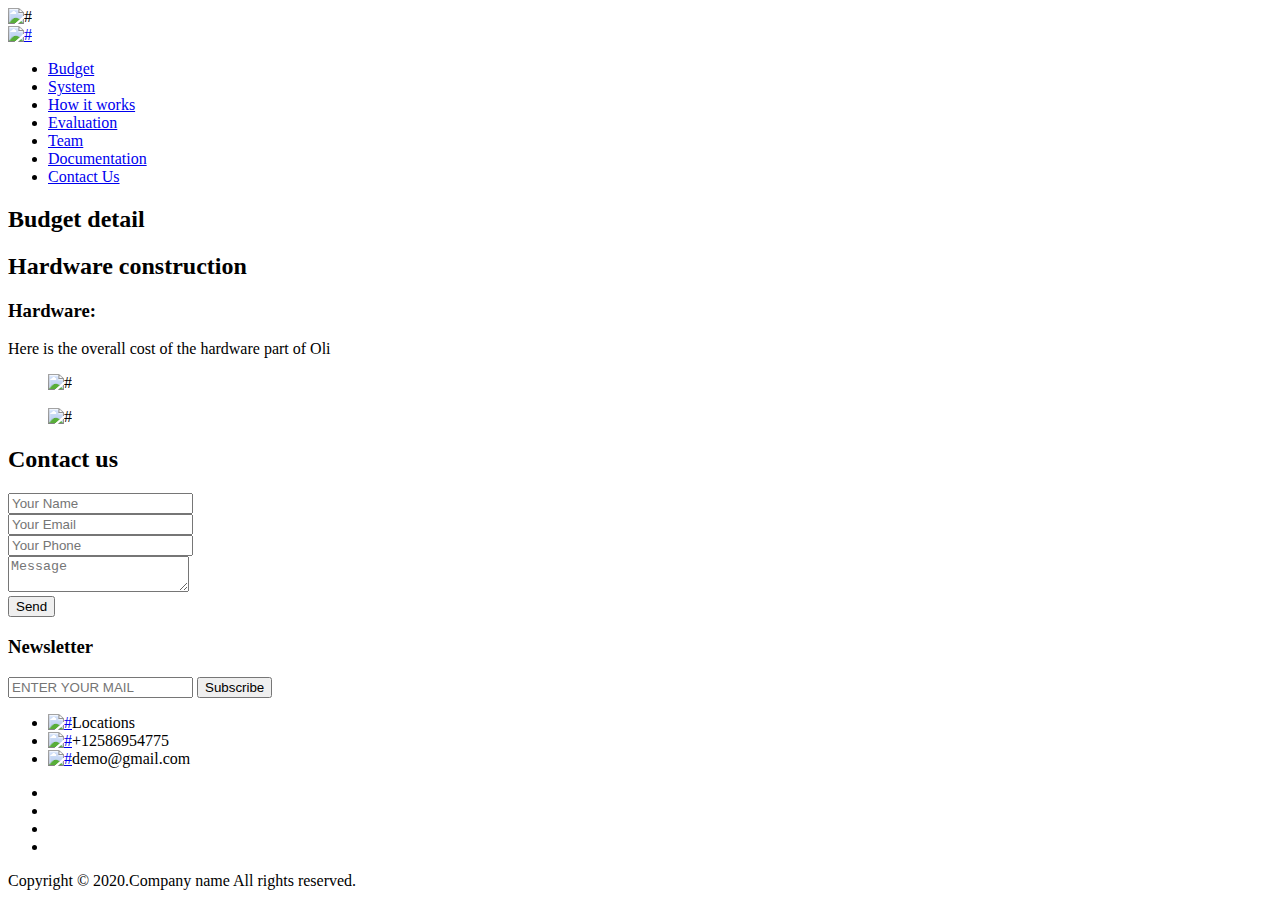
==== budget.html @ 5a835207 "updated nav" ====
<!DOCTYPE html>
<html lang="en">

<head>
  <!-- basic -->
  <meta charset="utf-8">
  <meta http-equiv="X-UA-Compatible" content="IE=edge">
  <!-- mobile metas -->
  <meta name="viewport" content="width=device-width, initial-scale=1">
  <meta name="viewport" content="initial-scale=1, maximum-scale=1">
  <!-- site metas -->
  <title>Entro</title>
  <meta name="keywords" content="">
  <meta name="description" content="">
  <meta name="author" content="">
  <!-- fevicon -->
  <link rel="icon" href="images/fevicon.png" type="image/gif" />
  <!-- bootstrap css -->
  <link rel="stylesheet" href="css/bootstrap.min.css">
  <!-- style css -->
  <link rel="stylesheet" href="css/style.css">
  <!-- Responsive-->
  <link rel="stylesheet" href="css/responsive.css">  
  <!-- Scrollbar Custom CSS -->
  <link rel="stylesheet" href="css/jquery.mCustomScrollbar.min.css">
  <!-- Tweaks for older IEs-->
  <link rel="stylesheet" href="css/font-awesome.css">
  <link rel="stylesheet" href="css/jquery.fancybox.min.css" media="screen">
<!--[if lt IE 9]>
<script src="https://oss.maxcdn.com/html5shiv/3.7.3/html5shiv.min.js"></script>
<script src="https://oss.maxcdn.com/respond/1.4.2/respond.min.js"></script><![endif]-->
</head>
<!-- body -->

<body class="main-layout contineer_page">
  <!-- loader  -->
  <div class="loader_bg">
    <div class="loader"><img src="images/loading.gif" alt="#" /></div>
  </div>
  <!-- end loader -->
  <!-- header -->
  <header>
    <!-- header inner -->

      <div class="header">
        <div class="container">
          <div class="row">
            <div class="col-xl-2 col-lg-2 col-md-2 col-sm-3 col logo_section">
              <div class="full">
                <div class="center-desk">
                  <div class="logo">
                    <a href="index.html"><img src="images/logo.png" alt="#" /></a>
                  </div>
                </div>
              </div>
            </div>
            <div class="col-xl-10 col-lg-10 col-md-10 col-sm-9">
              
               <div class="menu-area">
                <div class="limit-box">
                  <nav class="main-menu ">
                    <ul class="menu-area-main">
                      <li> <a href="#">Budget</a> </li>
                      <li> <a href="#">System</a> </li>
                      <li> <a href="#">How it works</a> </li>
                      <li> <a href="#">Evaluation</a> </li>
                      <li> <a href="#">Team</a></li>
                      <li> <a href="#">Documentation</a></li>
                      <li> <a href="#">Contact Us</a></li>
                      
                     </ul>
                   </nav>
                
               </div> 
             </div>
           </div>
         </div>
       </div>
     </div>
     <!-- end header inner -->

     <!-- end header -->
   
</header>

<div class="backgro_mh">
  <div class="container">
    <div class="row">
      <div class="col-md-12">
        <div class="heding">
           <h2>Budget detail</h2>
        </div>
      </div>
    </div>
  </div>
</div>

<!-- about  -->
<div id="about" class="about">
  <div class="container">
    <div class="row display_boxflex">
      <div class="col-xl-6 col-lg-6 col-md-6 col-sm-12">
        <div class="about-box">
          <h2>Hardware construction</h2>
          <p>
						 <h3>Hardware:</h3>Here is the overall cost of the hardware part of Oli
						
				  </p>
          
        </div>
      </div>
      
      <div class="col-xl-6 col-lg-6 col-md-6 col-sm-12">
        <div class="about-box">
          <figure><img src="images/oliExplRender.png" alt="#" /></figure>
        </div>
      </div>
      
      <div class="col-xl-16 col-lg-16 col-md-16 col-sm-12">
        <div class="about-box">
          <figure><img src="images/budg.png" alt="#" /></figure>
        </div>
      </div>
    </div>

  </div>
</div>
<!-- end abouts -->






    <!--  footer -->
    <footr>
      <div class="footer ">
        <div class="container">
          <div class="row">
            <div class="col-md-12">
              <form class="contact_bg">
            <div class="row">
              <div class="col-md-12">
                <div class="titlepage">
                  <h2>Contact us</h2>
                </div>
                <div class="col-md-12">
                  <input class="contactus" placeholder="Your Name" type="text" name="Your Name">
                </div>
                <div class="col-md-12">
                  <input class="contactus" placeholder="Your Email" type="text" name="Your Email">
                </div>
                <div class="col-md-12">
                  <input class="contactus" placeholder="Your Phone" type="text" name="Your Phone">
                </div>
                <div class="col-md-12">
                  <textarea class="textarea" placeholder="Message" type="text" name="Message"></textarea>
                </div>
                <div class="col-xl-12 col-lg-12 col-md-12 col-sm-12">
                  <button class="send">Send</button>
                </div>
              </div>
            </div>
            </form>

            </div>
            <div class="col-md-12 border_top">
              <form class="news">
               <h3>Newsletter</h3>
                <input class="newslatter" placeholder="ENTER YOUR MAIL" type="text" name=" ENTER YOUR MAIL">
                <button class="submit">Subscribe</button>
              </form>
            </div>
            <div class="col-xl-12 col-lg-12 col-md-12 col-sm-12 ">
              <div class="row">
                <div class="col-xl-12 col-lg-12 col-md-12 col-sm-12 ">
                  <div class="address">
                    <ul class="loca">
                      <li>
                        <a href="#"><img src="icon/loc.png" alt="#" /></a>Locations
                   
                        <li>
                          
                            <a href="#"><img src="icon/call.png" alt="#" /></a>+12586954775 </li>
                          <li>
                            <a href="#"><img src="icon/email.png" alt="#" /></a>demo@gmail.com </li>
                          </ul>
                         

                        </div>
                      </div>
                       <div class="col-xl-12 col-lg-12 col-md-12 col-sm-12 ">
                           <ul class="social_link">
                            <li><a href="#"><i class="fa fa-facebook" aria-hidden="true"></i></a></li>
                            <li><a href="#"><i class="fa fa-twitter" aria-hidden="true"></i></a></li>
                            <li><a href="#"><i class="fa fa-linkedin-square" aria-hidden="true"></i></a></li>
                            <li><a href="#"><i class="fa fa-instagram" aria-hidden="true"></i></a></li>
                          </ul>
                       </div>
                    </div>
                  </div>

                </div>

              </div>
               <div class="container">
              <div class="copyright">
               
                  <p>Copyright &copy; 2020.Company name All rights reserved.</p>
                </div>
              </div>
            </div>
          </footr>
          <!-- end footer -->
          <!-- Javascript files-->
          <script src="js/jquery.min.js"></script>
          <script src="js/popper.min.js"></script>
          <script src="js/bootstrap.bundle.min.js"></script>
          <script src="js/jquery-3.0.0.min.js"></script>
          <script src="js/plugin.js"></script>
          <!-- sidebar -->
          <script src="js/jquery.mCustomScrollbar.concat.min.js"></script>
          <script src="js/custom.js"></script>
          <script src="js/jquery.fancybox.min.js"></script>




</body>

</html>
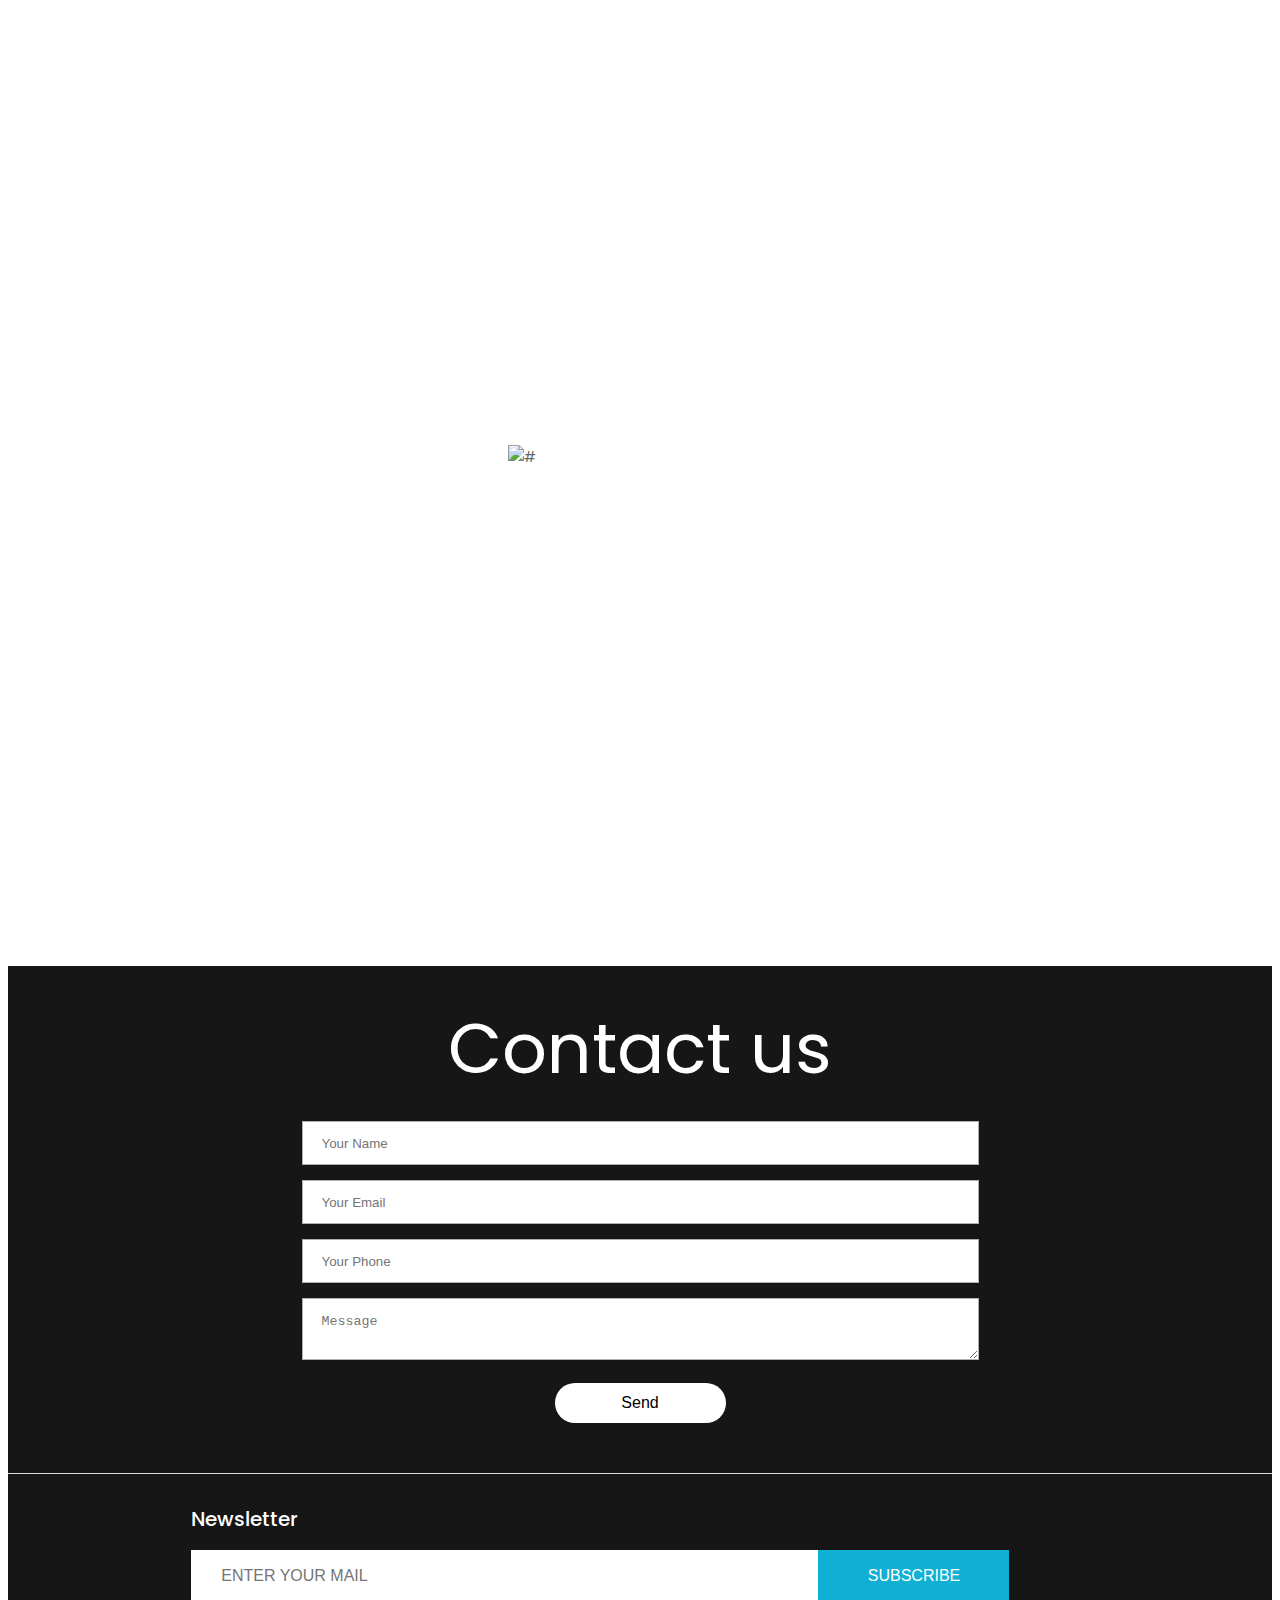
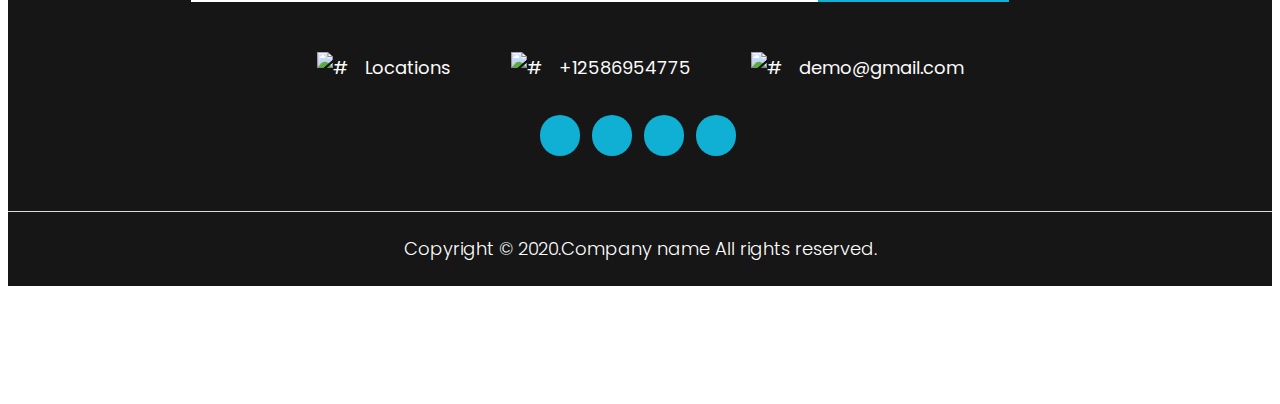
==== commit 3d6ceb62: "Merge pull request #2 from SDP-Group-1/app-page" ====
--- a/budget.html
+++ b/budget.html
@@ -9,7 +9,7 @@
   <meta name="viewport" content="width=device-width, initial-scale=1">
   <meta name="viewport" content="initial-scale=1, maximum-scale=1">
   <!-- site metas -->
-  <title>Entro</title>
+  <title>O.L.I. - Budget</title>
   <meta name="keywords" content="">
   <meta name="description" content="">
   <meta name="author" content="">
@@ -60,13 +60,13 @@
                 <div class="limit-box">
                   <nav class="main-menu ">
                     <ul class="menu-area-main">
-                      <li> <a href="#">Budget</a> </li>
+                      <li> <a href="budget.html">Budget</a> </li>
                       <li> <a href="#">System</a> </li>
-                      <li> <a href="#">How it works</a> </li>
-                      <li> <a href="#">Evaluation</a> </li>
-                      <li> <a href="#">Team</a></li>
+                      <li> <a href="howItWorks.html">How it works</a> </li>
+                      <li> <a href="eval.html">Evaluation</a> </li>
+                      <li> <a href="team.html">Team</a></li>
                       <li> <a href="#">Documentation</a></li>
-                      <li> <a href="#">Contact Us</a></li>
+                      <li> <a href="contact.html">Contact Us</a></li>
                       
                      </ul>
                    </nav>
@@ -88,7 +88,7 @@
     <div class="row">
       <div class="col-md-12">
         <div class="heding">
-           <h2>Budget detail</h2>
+           <h2>Our budget</h2>
         </div>
       </div>
     </div>
@@ -101,27 +101,112 @@
     <div class="row display_boxflex">
       <div class="col-xl-6 col-lg-6 col-md-6 col-sm-12">
         <div class="about-box">
-          <h2>Hardware construction</h2>
+          <h2>Hardware estimates</h2>
           <p>
-						 <h3>Hardware:</h3>Here is the overall cost of the hardware part of Oli
-						
+						 Due to the pandemic, we are currently using Webots to simulate what we expect our 
+             final product to look like. However, the hardware team has created an accurate estimate 
+             of what the budget would look like, if we were to build this. 
 				  </p>
           
         </div>
       </div>
       
       <div class="col-xl-6 col-lg-6 col-md-6 col-sm-12">
-        <div class="about-box">
-          <figure><img src="images/oliExplRender.png" alt="#" /></figure>
-        </div>
+        <table class="table">
+          <thead>
+            <tr>
+              <th scope="col">Part name</th>
+              <th scope="col">Quantity</th>
+              <th scope="col">Total price</th>
+              <th scope="col">Supplier</th>
+              <th scope="col">Link</th>
+              <th scope="col">Number of pieces</th>
+            </tr>
+          </thead>
+          <tbody>
+            <tr>
+              <th scope="row">1</th>
+              <td>Top cap</td>
+              <td>1</td>
+              <td><span>&#163;</span>0</td>
+              <td>In-house</td>
+              <td>-</td>
+
+            </tr>
+            <tr>
+              <th scope="row">2</th>
+              <td>Top support bracket</td>
+              <td>1</td>
+              <td><span>&#163;</span>0</td>
+              <td>In-house</td>
+              <td>-</td>
+            </tr>
+            <tr>
+              <th scope="row">3</th>
+              <td>Top actuator support bracket</td>
+              <td>4</td>
+              <td><span>&#163;</span>0</td>
+              <td>In-house</td>
+              <td>-</td>
+            </tr>
+            <tr>
+              <th scope="row">4</th>
+              <td>External Linear Actuators</td>
+              <td>4</td>
+              <td><span>&#163;</span>110</td>
+              <td>SEBONG</td>
+              <td><a href = "http://www.osebong.com/sub-04/sub-04-01.php?ptype=view&prdcode=2004020004&catcode=109000000&page=1&catcode=109000000&searchopt=&searchkey=" target="_blank">SEBONG website</a></td>
+            </tr>
+            <tr>
+              <th scope="row">5</th>
+              <td>Support Rails</td>
+              <td>8</td>
+              <td><span>&#163;</span>80</td>
+              <td>Amazon</td>
+              <td><a href = "amazon.co.uk">Amazon UK</a></td>
+            </tr>
+            <tr>
+              <th scope="row">6</th>
+              <td>Bottom Actuator Support Bracket</td>
+              <td>4</td>
+              <td><span>&#163;</span>0</td>
+              <td>In-house</td>
+              <td>-</td>
+            </tr>
+            <tr>
+              <th scope="row">7</th>
+              <td>Stainless Steel Baseplate</td>
+              <td>1</td>
+              <td><span>&#163;</span>30</td>
+              <td>Hydra</td>
+              <td>Quote over the phone</td>
+            </tr>
+            <tr>
+              <th scope="row">8</th>
+              <td>Linear Actuators</td>
+              <td>4</td>
+              <td><span>&#163;</span>30</td>
+              <td>In-house</td>
+              <td>-</td>
+            </tr>
+            <tr>
+              <th scope="row">9</th>
+              <td>Support feet</td>
+              <td>4</td>
+              <td><span>&#163;</span>0</td>
+              <td>In-house</td>
+              <td>-</td>
+            </tr>
+          </tbody>
+        </table>
       </div>
       
-      <div class="col-xl-16 col-lg-16 col-md-16 col-sm-12">
+      <!-- <div class="col-xl-16 col-lg-16 col-md-16 col-sm-12">
         <div class="about-box">
           <figure><img src="images/budg.png" alt="#" /></figure>
         </div>
       </div>
-    </div>
+    </div> -->
 
   </div>
 </div>
--- a/css/style.css
+++ b/css/style.css
@@ -0,0 +1,1565 @@
+/*--------------------------------------------------------------------- File Name: style.css ---------------------------------------------------------------------*/
+/*--------------------------------------------------------------------- import Fonts ---------------------------------------------------------------------*/
+ @import url('https://fonts.googleapis.com/css?family=Rajdhani:300,400,500,600,700');
+ @import url('https://fonts.googleapis.com/css?family=Poppins:100,100i,200,200i,300,300i,400,400i,500,500i,600,600i,700,700i,800,800i,900,900i');
+/*****---------------------------------------- 1) font-family: 'Rajdhani', sans-serif;
+ 2) font-family: 'Poppins', sans-serif;
+ ----------------------------------------*****/
+/*--------------------------------------------------------------------- import Files ---------------------------------------------------------------------*/
+ @import url(animate.min.css);
+ @import url(normalize.css);
+ @import url(icomoon.css);
+ @import url(font-awesome.min.css);
+ @import url(meanmenu.css);
+ @import url(owl.carousel.min.css);
+ @import url(swiper.min.css);
+ @import url(slick.css);
+ @import url(jquery.fancybox.min.css);
+ @import url(jquery-ui.css);
+ @import url(nice-select.css);
+/*--------------------------------------------------------------------- skeleton ---------------------------------------------------------------------*/
+ * {
+     box-sizing: border-box !important;
+}
+ html {
+     scroll-behavior: smooth;
+}
+ body {
+     color: #666666;
+     font-size: 14px;
+     font-family: 'Poppins', sans-serif;
+     line-height: 1.80857;
+     font-weight: normal;
+     overflow-x: hidden;
+}
+ a {
+     color: #1f1f1f;
+     text-decoration: none !important;
+     outline: none !important;
+     -webkit-transition: all .3s ease-in-out;
+     -moz-transition: all .3s ease-in-out;
+     -ms-transition: all .3s ease-in-out;
+     -o-transition: all .3s ease-in-out;
+     transition: all .3s ease-in-out;
+}
+ h1, h2, h3, h4, h5, h6 {
+     letter-spacing: 0;
+     font-weight: normal;
+     position: relative;
+     padding: 0 0 10px 0;
+     font-weight: normal;
+     line-height: normal;
+     color: #111111;
+     margin: 0 
+}
+ h1 {
+     font-size: 24px 
+}
+ h2 {
+     font-size: 22px 
+}
+ h3 {
+     font-size: 18px 
+}
+ h4 {
+     font-size: 16px 
+}
+ h5 {
+     font-size: 14px 
+}
+ h6 {
+     font-size: 13px 
+}
+ *, *::after, *::before {
+     -webkit-box-sizing: border-box;
+     -moz-box-sizing: border-box;
+     box-sizing: border-box;
+}
+ h1 a, h2 a, h3 a, h4 a, h5 a, h6 a {
+     color: #212121;
+     text-decoration: none!important;
+     opacity: 1 
+}
+ button:focus {
+     outline: none;
+}
+ ul, li, ol {
+     margin: 0px;
+     padding: 0px;
+     list-style: none;
+}
+ p {
+     margin: 0px;
+     font-weight: 300;
+     font-size: 15px;
+     line-height: 24px;
+}
+ a {
+     color: #222222;
+     text-decoration: none;
+     outline: none !important;
+}
+ a, .btn {
+     text-decoration: none !important;
+     outline: none !important;
+     -webkit-transition: all .3s ease-in-out;
+     -moz-transition: all .3s ease-in-out;
+     -ms-transition: all .3s ease-in-out;
+     -o-transition: all .3s ease-in-out;
+     transition: all .3s ease-in-out;
+}
+ img {
+     max-width: 100%;
+     height: auto;
+}
+ :focus {
+     outline: 0;
+}
+ .btn-custom {
+     margin-top: 20px;
+     background-color: transparent !important;
+     border: 2px solid #ddd;
+     padding: 12px 40px;
+     font-size: 16px;
+}
+ .lead {
+     font-size: 18px;
+     line-height: 30px;
+     color: #767676;
+     margin: 0;
+     padding: 0;
+}
+ .form-control:focus {
+     border-color: #ffffff !important;
+     box-shadow: 0 0 0 .2rem rgba(255, 255, 255, .25);
+}
+ .navbar-form input {
+     border: none !important;
+}
+ .badge {
+     font-weight: 500;
+}
+ blockquote {
+     margin: 20px 0 20px;
+     padding: 30px;
+}
+ button {
+     border: 0;
+     margin: 0;
+     padding: 0;
+     cursor: pointer;
+}
+ .full {
+     float: left;
+     width: 100%;
+}
+ .layout_padding {
+     padding-top: 90px;
+     padding-bottom: 90px;
+}
+ .layout_padding_2 {
+     padding-top: 75px;
+     padding-bottom: 75px;
+}
+ .light_silver {
+     background: #f9f9f9;
+}
+ .theme_bg {
+     background: #38c8a8;
+}
+ .margin_top_30 {
+     margin-top: 30px !important;
+}
+ .full {
+     width: 100%;
+     float: left;
+     margin: 0;
+     padding: 0;
+}
+/**-- heading section --**/
+ .main_heading {
+     text-align: center;
+     display: flex;
+     justify-content: center;
+     position: relative;
+     margin-bottom: 50px;
+}
+ .main_heading h2 {
+     padding: 0;
+     font-size: 48px;
+     line-height: 60px;
+     font-weight: 400;
+     position: relative;
+     letter-spacing: -0.5px;
+     color: #114c7d;
+     border-left: solid #38c8a8 10px;
+     padding-left: 15px;
+}
+ .main_heading h2 strong {
+     background: #38c8a8;
+     color: #fff;
+     font-weight: 600;
+     padding: 0 15px;
+     line-height: 68px;
+}
+ .white_heading_main h2 {
+     color: #fff;
+}
+ .small_main_heading {
+     margin-top: 25px;
+     float: left;
+     width: 100%;
+     border-bottom: solid rgba(0, 0, 0, 0.07) 1px;
+     margin-bottom: 25px;
+}
+ .small_main_heading h2 {
+     padding: 2px 0 20px 0;
+     color: #114c7d;
+     font-weight: 400;
+     font-size: 28px;
+     background-image: url('../images/fevicon.png');
+     background-repeat: no-repeat;
+     padding-left: 55px;
+     letter-spacing: -0.5px;
+}
+ .small_main_heading h2 strong {
+     color: #38c8a8;
+     font-weight: 600;
+}
+ .main_bt {
+     background: #000;
+     color: #fff;
+     padding: 10px 60px 10px 60px;
+     float: left;
+     font-size: 15px;
+     font-weight: 400;
+     border: solid #000 5px;
+     border-radius: 0;
+     margin-right: 30px;
+}
+ a.readmore_bt {
+     color: #fff;
+     font-weight: 300;
+     text-decoration: underline !important;
+}
+ .main_bt:hover, .main_bt:focus {
+     background: #ad2101;
+     border: solid #ad2101 5px;
+     color: #fff;
+}
+/**-- list icon --**/
+ .ul_list_info_icon ul {
+     list-style: none;
+}
+ .ul_list_info_icon ul li {
+     display: inline;
+     float: left;
+     width: 100%;
+}
+ .ul_list_info_icon ul li img {
+     width: 75px;
+}
+/*---------------------------- preloader area ----------------------------*/
+ .loader_bg {
+     position: fixed;
+     z-index: 9999999;
+     background: #fff;
+     width: 100%;
+     height: 100%;
+}
+ .loader {
+     height: 100%;
+     width: 100%;
+     position: absolute;
+     left: 0;
+     top: 0;
+     display: flex;
+     justify-content: center;
+     align-items: center;
+}
+ .loader img {
+     width: 280px;
+}
+/*---------------------------- scroll to top area ----------------------------*/
+ .scrollup {
+     float: right;
+     position: absolute;
+     color: #fff;
+     right: 20px;
+     padding: 0px 5px;
+     text-transform: uppercase;
+     font-weight: 600;
+     background: #38c8a8;
+     position: fixed;
+     bottom: 20px;
+     z-index: 99;
+     text-align: center;
+     color: #fff;
+     cursor: pointer;
+     border-radius: 0px;
+     opacity: 0;
+     backface-visibility: hidden;
+     -webkit-backface-visibility: hidden;
+     transform: scale(1);
+     -moz-transform: scale(1);
+     -o-transform: scale(1);
+     -webkit-transform: scale(1);
+     transition: .2s all ease;
+     -moz-transition: .2s all ease;
+     -o-transition: .2s all ease;
+     -webkit-transition: .2s all ease;
+     width: 50px;
+     height: 50px;
+     border-radius: 100%;
+     line-height: 48px;
+     font-size: 16px;
+}
+ .scrollup.b-show_scrollBut {
+     opacity: 1;
+     visibility: visible;
+}
+ .top_awro {
+     background: #ee4a79 none repeat scroll 0 0;
+     cursor: pointer;
+     padding: 6px 8px;
+     position: fixed;
+     bottom: 59px;
+     right: 20px;
+     display: none;
+     height: 45px;
+     width: 45px;
+     border-radius: 50%;
+     text-align: center;
+     line-height: 30px;
+     transition: all 0.5s ease;
+}
+ .sale_pro {
+     background: #f25252 !important;
+}
+ .margin_top_50 {
+     margin-top: 50px;
+}
+ .margin_bottom_30_all {
+     margin-bottom: 30px;
+}
+ .text_align_center {
+     text-align: center;
+}
+/*--------------------------------------------------------------------- header area ---------------------------------------------------------------------*/
+ .logo_section {
+     text-align: center;
+}
+ .logo {
+     float: left;
+     padding-bottom: 6px;
+}
+ nav.main-menu {
+     float: left;
+     margin-left: 0;
+     margin-left: 0;
+}
+
+ 
+ .right_cart_section {
+     float: right;
+     width: auto;
+}
+ .right_cart_section ul {
+     float: left;
+     min-height: auto;
+     margin: 0;
+     padding: 12px 0 0;
+}
+ .right_cart_section .cart_icons {
+     padding: 18px 0 0;
+}
+ .main-menu ul>li nth:child(5) a {
+     padding-right: 0px;
+}
+ .right_cart_section ul li {
+     float: left;
+     font-size: 17px;
+     font-weight: 400;
+     color: #fff;
+     margin-right: 30px;
+}
+ .right_cart_section ul.cart_update li {
+     font-size: 13px;
+     color: #ccc;
+     line-height: normal;
+     margin: 0;
+     font-weight: 300;
+}
+ .right_cart_section ul.cart_update li span {
+     font-size: 18px;
+     font-weight: 300;
+     color: #fff;
+     line-height: 21px;
+}
+ .right_cart_section ul li i {
+     margin-right: 10px;
+     margin-top: 5px;
+     float: left;
+     color: #fff;
+     font-size: 21px;
+}
+ .right_cart_section ul li a {
+     color: #fff;
+}
+/*-- end header middle --*/
+ .top-bar-info {
+     background: #111111;
+     padding: 5px 0px;
+}
+ .top-menu-left {
+     float: left;
+}
+ .top-menu-left li {
+     position: relative;
+     display: inline-block;
+     margin-right: 11px;
+     padding-right: 12px;
+}
+ .top-menu-left li::before {
+     content: '';
+     position: absolute;
+     right: 0;
+     top: 9px;
+     height: 10px;
+     border-right: 1px dotted #999;
+}
+ .top-menu-left li:last-child::before {
+     display: none;
+}
+ .top-menu-left li:last-child {
+     padding: 0px;
+     margin: 0px;
+}
+ .top-menu-left li a {
+     color: #ffffff;
+     font-size: 12px;
+     text-transform: uppercase;
+     text-decoration: none;
+}
+ .top-menu-left li a:hover {
+     color: #38c8a8;
+}
+ .right-dropdown-language {
+     float: right;
+     margin-left: 12px;
+}
+ .dropdown-bar .dropdown-link {
+     position: absolute;
+     z-index: 1009;
+     top: 40px;
+     left: 0;
+     right: auto;
+     min-width: 50px;
+     padding: 15px;
+     background: #ffffff;
+     list-style: none;
+     border: 2px solid #38c8a8;
+     opacity: 0;
+     visibility: hidden;
+     -webkit-box-shadow: 0 0 10px rgba(0, 0, 0, 0.1);
+     box-shadow: 0 0 10px rgba(0, 0, 0, 0.1);
+     -webkit-transition: opacity 0.2s ease 0s, visibility 0.2s linear 0s;
+     -o-transition: opacity 0.2s ease 0s, visibility 0.2s linear 0s;
+     transition: opacity 0.2s ease 0s, visibility 0.2s linear 0s;
+     text-align: left;
+}
+ .dropdown-bar:hover .dropdown-link {
+     opacity: 1;
+     visibility: visible;
+     top: 25px;
+}
+ .dropdown-bar.right-dropdown-language>a::after {
+     font-family: 'FontAwesome';
+     content: "\f107";
+     text-decoration: none;
+     padding-left: 4px;
+     color: #ffffff;
+}
+ .right-dropdown-language>a {
+     line-height: 10px;
+     padding: 5px 5px;
+     cursor: pointer;
+}
+ .dropdown-bar .dropdown-link li a {
+     color: #111111;
+     display: block;
+     font-size: 12px;
+     line-height: 15px;
+     padding: 5px 0;
+}
+ .dropdown-bar .dropdown-link li a:hover {
+     color: #38c8a8;
+}
+ .dropdown-bar .dropdown-link li a img {
+     margin-right: 7px;
+}
+ .dropdown-bar .dropdown-link li.active {
+     font-weight: bold;
+}
+ .right-dropdown-language .dropdown-link {
+     min-width: 100px;
+     padding: 7px 10px;
+     color: #111111;
+}
+ .dropdown-bar {
+     position: relative;
+     padding: 0 5px;
+     font-size: 13px;
+}
+ .dropdown-bar .dropdown-link.right-sd {
+     left: auto;
+     right: 0;
+}
+ .right-dropdown-currency {
+     float: right;
+     margin-left: 12px;
+}
+ .dropdown-bar.right-dropdown-currency>a::after {
+     font-family: 'FontAwesome';
+     content: "\f107";
+     text-decoration: none;
+     padding-left: 4px;
+     color: #ffffff;
+}
+ .right-dropdown-currency>a {
+     line-height: 10px;
+     padding: 5px 5px;
+     cursor: pointer;
+     color: #ffffff;
+}
+ .right-dropdown-currency .dropdown-link {
+     min-width: 100px;
+     padding: 7px 10px;
+     color: #111111;
+}
+ .right-dropdown-currency .dropdown-link {
+     min-width: 55px;
+     padding: 7px 10px;
+}
+ .right-dropdown-currency .dropdown-link li a span.symbol {
+     margin-right: 7px;
+}
+ #login-modal .modal-content {
+     border-radius: 0px;
+}
+ #login-modal .modal-content .modal-header {
+     background: #38c8a8;
+     border-radius: 0;
+}
+ #login-modal .modal-content .modal-body .form-group input {
+     background: #ffffff;
+     border: 1px solid #c8c8c8;
+     border-radius: 0px;
+}
+ #login-modal .modal-content .modal-body .form-group input:focus {
+     border: 1px solid #c8c8c8 !important;
+}
+ #login-modal .modal-content form {
+     margin-bottom: 10px;
+}
+ .modal-title {
+     padding: 0px;
+     color: #ffffff;
+     font-size: 18px;
+     text-transform: uppercase;
+}
+ .btn-template-outlined {
+     background: #111111;
+     color: #ffffff;
+     border: none;
+     border-radius: 0px;
+}
+ .btn-template-outlined i {
+     padding-right: 10px;
+}
+ .text-muted {
+     padding: 10px 0px;
+}
+ .slogan-line {
+     float: right;
+     color: #ffffff;
+     font-size: 13px;
+}
+ .middle-area {
+     padding: 30px 0px;
+}
+ .header-search {
+     padding: 3px 0px;
+}
+ .header-search form {
+     position: relative;
+     -webkit-box-shadow: 0px 1px 10px -1px rgba(0, 0, 0, 0.2);
+     box-shadow: 0px 1px 10px -1px rgba(0, 0, 0, 0.2);
+}
+ .header-search .btn-group.bootstrap-select {
+     position: absolute;
+     left: 0px;
+     top: 0px;
+}
+ .header-search input {
+     width: 100%;
+     min-height: 45px;
+     border-radius: 0px;
+     border: none;
+     padding-left: 15px;
+     border: 1px solid #e0e7ed;
+}
+ .header-search form .search-btn {
+     position: absolute;
+     right: 0;
+     top: 0;
+     border: 0;
+     color: #fff;
+     font-size: 20px;
+     padding: 4px 15px;
+     border-radius: 0px;
+     background-color: #38c8a8;
+     cursor: pointer;
+}
+ .header-search form .search-btn:hover {
+     background: #111111;
+}
+ .cart-box {
+     float: right;
+     margin-left: 10px;
+     position: relative;
+}
+ .cart-content-box {
+     position: absolute;
+     z-index: 1009;
+     top: 40px;
+     left: auto;
+     right: 0;
+     min-width: 250px;
+     max-width: 250px;
+     padding: 15px;
+     background: #ffffff;
+     list-style: none;
+     border: 2px solid #38c8a8;
+     opacity: 0;
+     visibility: hidden;
+     -webkit-box-shadow: 0 0 10px rgba(0, 0, 0, 0.1);
+     box-shadow: 0 0 10px rgba(0, 0, 0, 0.1);
+     text-align: left;
+     -webkit-transform: scaleY(0);
+     transform: scaleY(0);
+     -webkit-transform-origin: 0 0 0;
+     transform-origin: 0 0 0;
+     -webkit-transition: all 0.3s ease 0s;
+     transition: all 0.3s ease 0s;
+     transition: all 0.3s ease 0s;
+}
+ .cart-box:hover .cart-content-box {
+     opacity: 1;
+     visibility: visible;
+     top: 100%;
+     -webkit-transform: scaleY(1);
+     transform: scaleY(1);
+}
+ .inner-cart {
+     background: #38c8a8;
+     border-radius: 2px;
+     padding: 0px;
+     color: #ffffff;
+     position: relative;
+     width: 40px;
+     height: 40px;
+     text-align: center;
+}
+ .cart-box .inner-cart:hover {
+     color: #ffffff;
+}
+ .line-cart {
+     float: left;
+     line-height: 40px;
+     margin-right: 9px;
+}
+ .cart-box a {
+     display: inline-block;
+}
+ .cart-box a:hover {
+     color: #38c8a8;
+}
+ .cart-box a span.icon {
+     background: #38c8a8;
+     width: 30px;
+     height: 40px;
+     display: inline-block;
+     line-height: 40px;
+     text-align: center;
+     color: #ffffff;
+     position: relative;
+     border-radius: 2px;
+}
+ .cart-box a .p-up {
+     position: absolute;
+     right: -8px;
+     top: -8px;
+     line-height: initial;
+     background: #38c8a8;
+     padding: 3px;
+     border-radius: 50%;
+     width: 17px;
+     height: 17px;
+     font-size: 12px;
+     text-align: center;
+     line-height: 10px;
+}
+ .wish-box {
+     float: right;
+}
+ .wish-box a {
+     display: inline-block;
+}
+ .wish-box a:hover {
+     color: #38c8a8;
+}
+ .wish-box a span.icon {
+     background: #38c8a8;
+     width: 40px;
+     height: 40px;
+     display: inline-block;
+     line-height: 40px;
+     text-align: center;
+     color: #ffffff;
+     position: relative;
+     border-radius: 2px;
+}
+ .wish-box a span.icon:hover {
+     background: #111111;
+}
+ .cart-content-right {
+     padding: 5px 0px;
+}
+ .cart-content-box .items {
+     text-align: center;
+}
+ .product-media {
+     width: 60px;
+     float: left;
+     position: relative;
+}
+ .cart-content-box .items:hover .product-media::before {
+     transform: scale(1);
+     -webkit-transform: scale(1);
+     -moz-transform: scale(1);
+     -ms-transform: scale(1);
+     -o-transform: scale(1);
+}
+ .product-media::before {
+     position: absolute;
+     content: '';
+     z-index: 2;
+     top: 0;
+     left: 0;
+     width: 100%;
+     height: 100%;
+     background-color: #38c8a8;
+     opacity: 0.4;
+     transform: scale(0);
+     -webkit-transform: scale(0);
+     -moz-transform: scale(0);
+     -ms-transform: scale(0);
+     -o-transform: scale(0);
+     transition: all 0.5s ease;
+     -webkit-transition: all 0.5s ease;
+     -moz-transition: all 0.5s ease;
+     -o-transition: all 0.5s ease;
+}
+ .cart-content-box .items .item .remove {
+     position: absolute;
+     right: 0px;
+     top: 0px;
+     background: #38c8a8;
+     color: #ffffff;
+     width: 20px;
+     height: 20px;
+     line-height: 18px;
+     border-radius: 2px;
+}
+ .cart-content-box .items .item {
+     margin-bottom: 10px;
+     padding-bottom: 10px;
+     border-bottom: 1px solid #e0e7ed;
+     position: relative;
+}
+ .cart-content-box .items .item .product-info {
+     padding-top: 10px;
+     padding-left: 71px;
+     text-align: left;
+}
+ .cart-content-box .items .item .remove:hover {
+     background: #111111;
+}
+ .subtotal {
+     text-align: left;
+     text-transform: capitalize;
+     color: #38c8a8;
+     font-weight: 500;
+     margin-bottom: 15px;
+}
+ .subtotal span {
+     font-weight: bold;
+     color: #111111;
+     padding-left: 15px;
+     float: right;
+}
+ .actions .btn-process {
+     padding: 5px 16px;
+     color: #ffffff;
+     font-family: 'Roboto', sans-serif;
+     font-size: 14px;
+     border-radius: 2px;
+     overflow: hidden;
+}
+ .actions .btn-process:hover {
+     color: #ffffff;
+}
+ .line-cart {
+     position: relative;
+}
+ .wish-box a span.icon span {
+     position: absolute;
+     right: -8px;
+     top: -8px;
+     line-height: initial;
+     background: #38c8a8;
+     padding: 3px;
+     border-radius: 50%;
+     width: 17px;
+     height: 17px;
+     font-size: 12px;
+}
+.menu-area-main li.active a {
+     color: #fff;
+     background: #0ed1f0;
+     border-radius: 17px;
+     }
+
+ .main-menu {
+    
+     text-align: center;
+}
+ .main-menu ul {
+     margin: 0;
+     list-style-type: none;
+}
+ .main-menu ul>li {
+     display: inline-block;
+     position: relative;
+}
+ .main-menu ul>li a {
+     padding: 11px 20px;
+     text-align: center;
+     line-height: 20px;
+     font-size: 16px;
+     display: block;
+     font-weight: 500;
+     color: #0A2342;
+     text-transform: uppercase;
+     transition: all 0.3s ease-in;
+}
+
+ .main-menu ul>li a:hover {
+color: #fff;
+background: #0ed1f0;
+border-radius: 17px;
+transition: all 0.3s ease-in;
+ }
+ .main-menu ul li:last-child a {
+     padding-right: 10px;
+}
+ .sub-down li {
+     background: #ffffff;
+}
+ .main-menu ul>li .sub-down li a {
+     color: #114c7d;
+     font-size: 15px;
+     text-transform: capitalize;
+     font-weight: 300;
+     padding: 12px 5px;
+     position: relative;
+     border-bottom: solid #eee 1px;
+}
+ .main-menu ul>li .sub-down li a::before {
+}
+ .main-menu ul>li .sub-down li a:hover {
+     color: #111111;
+}
+ .main-menu ul>li .sub-down li a:hover::before {
+}
+ .main-menu ul li:first-child {
+     margin-left: 0;
+    
+}
+ .main-menu ul>li>ul {
+     opacity: 0;
+     position: absolute;
+     text-align: left;
+     top: 100%;
+     -webkit-transform: scaleY(0);
+     transform: scaleY(0);
+     -webkit-transform-origin: 0 0 0;
+     transform-origin: 0 0 0;
+     -webkit-transition: all 0.3s ease 0s;
+     transition: all 0.3s ease 0s;
+     visibility: hidden;
+     width: 240px;
+     z-index: 999;
+     background: #fff;
+     -webkit-box-shadow: 0 6px 12px rgba(0, 0, 0, .175);
+     box-shadow: 0 6px 12px rgba(0, 0, 0, .175);
+}
+ .main-menu>ul>li:hover>ul {
+     -webkit-transform: scaleY(1);
+     transform: scaleY(1);
+     visibility: visible;
+     opacity: 1;
+}
+ .main-menu ul>li>ul>li {
+     margin: 0px;
+     position: relative;
+     display: block;
+}
+ .main-menu ul>li>ul>li:hover>ul {
+     -webkit-transform: scaleY(1);
+     transform: scaleY(1);
+     visibility: visible;
+     opacity: 1;
+     left: 100%;
+     top: 10px;
+}
+ .main-menu ul>li>ul>li>a {
+     background: none !important;
+}
+ .mean-container .mean-nav {
+     margin-top: 0px;
+     position: absolute;
+     top: 100%;
+}
+ .main-menu ul>li {
+     position: inherit;
+     display: inline-block;
+     text-align: left;
+     vertical-align: middle;
+    margin: 6px 0px;
+}
+ .main-menu ul>li:nth-child (6) {
+     padding-right: 0px;
+}
+ .nav>li {
+     position: inherit;
+     display: inline-block;
+     vertical-align: middle;
+}
+ .megamenu .sub-down {
+     max-width: 1140px;
+     width: 100%;
+     left: 0;
+     margin: 0 auto;
+     right: 0;
+}
+/*--------------------------------------------------------------------- top banner area ---------------------------------------------------------------------*/
+/*--------------------------------------------------------------------- layout new css ---------------------------------------------------------------------*/
+ .menu-area { float: right;}
+.last_manu:hover {background: transparent;}
+
+ .padding_left0 {
+    padding-left: 0px;
+}
+ 
+ .header-top {
+     background:url(../images/banner2.jpg);
+     background-size: 100% 100%;
+     background-repeat: no-repeat;
+     padding-bottom: 50px;
+    
+     min-height: 980px;
+}
+ .header {
+     position: absolute;
+     z-index: 999;
+     width: 100%;
+     padding: 30px 0px 0px 0px;
+}
+ .logo a {
+     font-size: 40px;
+     font-weight: bold;
+     text-transform: uppercase;
+     color: #fff;
+     line-height: 40px;
+}
+ .banner_Client {
+     position: relative;
+}
+ .text-bg {text-align: center;}
+  .text-bg span {
+     font-size: 80px;
+line-height: 80px;
+color: #0fc9da;
+text-transform: uppercase;
+  }
+ .text-bg h1 {
+    color: #fff;
+padding-top: 20px;
+font-size: 100px;
+line-height: 85px;
+padding-bottom: 40px;
+text-transform: uppercase;
+font-weight: bold;
+}
+ .text-bg p {
+    font-size: 17px;
+display: block;
+color: #fff;
+line-height: 30px;
+padding-bottom: 50px;
+font-weight: 400;
+}
+ .text-bg a {
+     font-size: 16px;
+background-color: #fff;
+color: #000;
+padding: 12px 0px;
+max-width: 253px;
+width: 100%;
+display: inline-block;
+text-align: center;
+border-radius: 30px;
+margin-right: 10px;
+transition: ease all 0.5s;
+ }
+ .text-bg a:hover {
+     background-color: #0ed1f0;
+    color: #fff;
+    transition: ease all 0.5s;          
+}
+ .text {
+     position: inherit;
+     text-align: left;
+     background: #0fbbad;
+     width: 100%;
+     bottom: auto;
+     padding: 0;
+     margin-top: 90px 
+}
+ .img_bg {
+     text-align: center;
+     margin: 0 auto;
+     align-items: center;
+     width: 100%;
+     display: flex;
+     height: 100%;
+     text-align: center;
+     justify-content: center;
+     flex-wrap: wrap;
+}
+ .images_box figure {
+     margin: 0px;
+}
+ .images_box figure img {
+     width: 100%;
+}
+ .img_bg h3 {
+     text-align: center;
+     font-size: 50px;
+     line-height: 58px;
+     color: #fff;
+}
+ .slider_section {
+     padding-top: 268px;
+}
+ .black_nolmal {
+     font-weight: normal;
+     color: #000;
+}
+.carousel-indicators {
+    left: inherit;
+    top: 40%;
+    margin-right: 2%;
+    display: block;
+
+}
+.carousel-caption {position: inherit;}
+.carousel-indicators {display: none;}
+
+.padding_dd {padding: 0px 50px;}
+
+.carousel-control-prev i {
+ background: #f9f9f9;
+    color: #03daee;
+    width: 70px;
+    height: 70px;
+     font-size: 20px;
+    display: flex;
+    justify-content: center;
+    align-items: center;
+    border-radius: 40px;
+    box-shadow: #000 0px 0px 7px -3px;
+}
+.carousel-control-next i {
+    background: #f9f9f9;
+    color: #03daee;
+    width: 70px;
+    font-size: 20px;
+    height: 70px;
+    display: flex;
+    justify-content: center;
+    align-items: center;
+    border-radius: 40px;
+    box-shadow: #000 0px 0px 7px -3px;
+
+}
+ 
+.carousel-control-next, .carousel-control-prev {
+    bottom: -63%;
+     top: inherit;
+     z-index: 999;
+     opacity: 1;
+}
+.carousel-control-prev {
+      left: 40%;
+}
+.carousel-control-next {
+    right: 40%;
+}
+
+/** about section **/
+ .about {
+     background:url(../images/about_bg.jpg);
+    background-repeat: no-repeat;
+background-size: cover;
+background-position: center;
+padding: 110px 0;
+     
+}
+
+.display_boxflex {
+
+     display: flex;
+     align-items: center;
+     flex-wrap: wrap;
+}
+ .about .about-box {
+    text-align: left;
+    
+}
+ .about .about-box h2 {
+     padding: 0;
+     color: #020d0f;
+     line-height: 70px;
+     font-size: 70px;
+
+ }
+ .about .about-box p {
+     font-size: 17px;
+     line-height: 28px;
+     color: #000;
+     padding: 35px 0px;
+}
+
+ .about .about-box a {
+     font-size: 16px;
+border: #000 solid 1px;
+background-color: #000;
+color: #fff;
+padding: 9px 0px;
+max-width: 171px;
+width: 100%;
+display: inline-block;
+text-align: center;
+border-radius: 30px;
+ }
+
+
+ .about .about-box a:hover{ 
+     background-color: #0ed1f0;
+     border: #0ed1f0 solid 1px;
+    color: #fff;
+ }
+ .about .about-box figure {
+     margin: 0;
+}
+ .about .about-box figure img {
+    width: 100%;
+}
+/** end about section **/
+
+/** upcoming section **/
+ .upcoming {
+     padding-top: 90px;
+     background: #fff;
+}
+ 
+ .box_text {
+     max-width: 415px;
+     width: 100%;
+     padding: 25px 2px 2px 2px;
+     float: right;
+}
+
+
+.box_text .titlepage {
+     padding-bottom: 20px; 
+     text-align: left;
+}
+ .box_text p {
+     font-size: 17px;
+     line-height: 35px;
+     font-weight: 400;
+     text-align: left;
+     color: #181716;
+     padding-right: 20px;
+}
+ .box_text a {
+    font-size: 16px;
+border: #000 solid 1px;
+background-color: #000;
+color: #fff;
+padding: 9px 0px;
+max-width: 171px;
+width: 100%;
+display: inline-block;
+text-align: center;
+border-radius: 30px;
+float: left;
+margin-top: 53px;
+}
+ .box_text a:hover {
+     background-color: #0ed1f0;
+     border: #0ed1f0 solid 1px;
+     color: #fff;
+}
+.padding_left3 {padding-right: 0px;}
+
+.upcomimg figure {margin: 0;}
+.upcomimg figure img {width: 100%;}
+
+
+
+
+/** end Courses section **/
+
+/** Gallery **/
+.Gallery {
+background: #ececec;
+padding: 110px 0;
+margin-top: 90px;
+}
+
+.Gallery_text .titlepage {
+     padding-bottom: 20px; 
+     text-align: right;
+}
+ .Gallery_text p {
+     font-size: 17px;
+     line-height: 35px;
+     font-weight: 400;
+     text-align: right;
+     color: #181716;
+    
+}
+ .Gallery_text a {
+    font-size: 16px;
+border: #000 solid 1px;
+background-color: #000;
+color: #fff;
+padding: 9px 0px;
+max-width: 171px;
+width: 100%;
+display: inline-block;
+text-align: center;
+border-radius: 30px;
+float: right;
+margin-top: 53px;
+}
+
+.margi_bott {margin-bottom: 20px;}
+.Gallery_img {
+     position: relative;
+}
+.Gallery_img figure {
+     margin: 0;
+
+}
+.Gallery_img figure img {
+     width: 100%;
+}
+
+.hover_box {
+
+background: #0ed1f0bf;
+display: flex;
+justify-content: center;
+position: absolute;
+top: 0;
+width: 92.5%;
+box-sizing: border-box;
+float: left;
+height: 100%;
+align-items: center;
+opacity: 0;
+transition: ease-in all 0.5s;
+
+}
+.hover_box:hover  {
+     opacity: 1;
+     transition: ease-in all 0.5s;
+}
+ .Gallery_text a:hover {
+     background-color: #0ed1f0;
+     border: #0ed1f0 solid 1px;
+     color: #fff;
+}
+ul.icon_hu {text-align: center;}
+ul.icon_hu h3 {color: #fff; font-size: 26px; padding: 0; font-weight: 500;}
+ul.icon_hu li {padding: 10px 3px; display: inline-block;}
+
+/** end Gallery **/
+
+
+
+/** end make **/
+
+ .titlepage {
+    text-align: center;
+     padding-bottom: 60px;
+}
+.titlepage span {padding-top: 30px; display: inline-block; font-size: 17px; color: #000;}
+.yellow {color: #200769; font-weight: bold;}
+ .titlepage h2 {
+     padding: 0;
+     color: #000;
+     line-height: 85px;
+     font-size: 70px;
+}
+
+ .contact {
+     padding-top: 90px;
+}
+
+ .contact_bg .titlepage {
+     text-align: center;
+     padding-bottom: 30px;
+}
+ .contact_bg .titlepage h2 {
+     padding: 0px;
+     color: #fff;
+}
+.contact_bg {
+    max-width: 677px;
+    margin: 0 auto;
+    text-align: center;
+     padding: 40px 0px 50px 0px;
+}
+ .contact_bg .contactus {
+     border: #b1b0b0 solid 1px;
+     padding: 12px 19px;
+     margin-bottom: 15px;
+     border-radius: inherit;
+     color: #000;
+     width: 100%;
+     height: 44px;
+}
+.contact_bg .textarea {
+     margin-bottom: 15px;
+     padding: 15px 19px;
+     color: #000 !important;
+     width: 100%;
+     border: #b1b0b0 solid 1px;
+     border-radius: inherit;
+}
+.contact_bg .send {
+     font-size: 16px;
+     background-color: #fff;
+     color: #000;
+     max-width: 171px;
+     width: 100%;
+     padding: 11px 0px;
+     transition: all 0.3s ease-in;
+     border-radius: 30px;
+}
+.contact_bg .send:hover {
+     background-color: #0fb0d3;
+
+color: #fff;
+transition: all 0.3s ease-in;
+
+}
+/** end contact section **/
+
+
+/** footer **/
+ .footer {
+     background: #161616;
+     margin-top: 90px;
+}
+ .news h3 {
+    color: #fff;
+font-size: 20px;
+line-height: 21px;
+text-align: left;
+font-weight: 500;
+padding-bottom: 20px;
+}
+ 
+ .footer .address h3 {
+     color: #fff;
+font-size: 30px;
+line-height: 35px;
+font-weight: 500;
+padding-bottom: 20px;
+}
+ .location_section {
+     background-color: #fff;
+     margin-bottom: 40px;
+     border-radius: 10px;
+     padding: 20px 35px;
+}
+
+.border_top {border-top: #ddd solid 1px;} 
+ .news {
+    padding: 35px 0px 50px 0px;
+max-width: 71%;
+margin: 0 auto;
+}
+ .news .newslatter {
+     padding: 0px 30px;
+     box-shadow: inherit;
+     border: inherit;
+     width: 70%;
+     font-size: 16px;
+    height: 52px;
+     text-transform: uppercase;
+}
+ .submit {
+
+    height: 52px;
+    border: #0fb0d3 solid 1px;
+     background: #0fb0d3;
+     color: #fff;
+     margin-left: -5px;
+     font-weight: 500;
+     font-size: 16px;
+  max-width: 191px;
+     width: 100%;
+      text-transform: uppercase;
+      transition: all 0.3s ease-in;
+}
+ .submit:hover {
+     background: #ddd;
+     border: #ddd solid 1px;
+     color: #0fb0d3;
+     transition: all 0.3s ease-in;
+
+}
+
+ul.loca {
+    display: flex;
+    justify-content: center;
+    flex-wrap: wrap;
+}
+
+ 
+ 
+ ul.loca li {
+     color: #fcfbfb;
+    padding: 0px 30px;
+    font-size: 18px;
+  
+}
+ ul.loca li a {
+     padding-right: 16px;
+     color: #fcfbfb;
+     margin-top: 4px;
+}
+
+
+ul.social_link {
+    display: flex;
+justify-content: center;
+margin-top: 30px;
+flex-wrap: wrap;
+}
+ ul.social_link li {
+    display: inline-block;
+     padding-right: 4px;
+     margin: 0px 4px;
+
+}
+ 
+ ul.social_link li a  {
+    font-size: 24px;
+color: #161616;
+background: #0fb0d3;
+border-radius: 80px;
+display: flex;
+align-items: center;
+width: 40px;
+height: 41px;
+justify-content: center;
+}
+ ul.social_link li a:hover {
+    
+ color: #fff;
+}
+
+ .copyright {
+     padding: 23px 0px;
+
+     margin-top: 55px;
+     border-top: #ddd solid 1px;
+
+}
+ .copyright p {
+     color: #fff;
+     font-size: 18px;
+     line-height: 28px;
+     text-align: center;
+   
+}
+ .copyright a {
+     color: #fff;
+}
+ .copyright a:hover {
+     color: #0fb0d3 ;
+}
+/** end footer **/
+/*--------------------------------------------------------------------- ener page css ---------------------------------------------------------------------*/
+
+
+.contineer_page .header {background-image: url('../images/background_muted.jpeg'); background-size: cover; padding-bottom: 27px;     position: inherit;}
+
+.backgro_mh {background: #0ed1f0; }
+.heding h2 {
+     color: #fff;
+font-size: 60px;
+line-height: 60px;
+padding: 45px 0;
+text-align: center;}
+
+/*transition*/
+
+
+.clickable {
+    transition: transform 300ms;
+}
+
+.clickable:hover{
+    transition: transform 200ms;
+    transform: scale(1.05);
+}
+
+.clickable:active{
+    transform: scale(1.07);
+}
+
+
+.card-title{
+    font-size: 4vh;
+}--- a/css/responsive.css
+++ b/css/responsive.css
@@ -0,0 +1,275 @@
+/*--------------------------------------------------------------------- File Name: responsive.css ---------------------------------------------------------------------*/
+/*------------------------------------------------------------------- 991px x 768px ---------------------------------------------------------------------*/
+ @media only screen and (min-width: 768px) and (max-width: 991px) {
+     .main-menu ul>li a {
+         padding: 20px 20px 20px;
+    }
+     .header-search {
+         padding: 15px 0px;
+    }
+}
+/*------------------------------------------------------------------- 767px x 599px ---------------------------------------------------------------------*/
+ @media only screen and (min-width: 599px) and (max-width: 767px) {
+     .logo {
+         text-align: center;
+    }
+     .cart-content-right {
+         padding-bottom: 5px;
+    }
+     .mg {
+         margin: 0px 0px;
+    }
+     .menu-area-main {
+         height: 256px;
+         overflow-y: auto;
+    }
+     .megamenu>.row [class*="col-"] {
+         padding: 0px;
+    }
+     .menu-area-main .megamenu .men-cat {
+         padding: 0px 15px;
+    }
+     .menu-area-main .megamenu .women-cat {
+         padding: 0px 15px;
+    }
+     .menu-area-main .megamenu .el-cat {
+         padding: 0px 15px;
+    }
+     .mean-container .mean-nav ul li a.mean-expand {
+         height: 19px;
+    }
+     .category-box.women-box {
+         display: none;
+    }
+     .cart-box {
+         display: inline-block;
+         margin: 0px 30px;
+    }
+     .wish-box {
+         float: none;
+         margin: 0px 30px;
+         display: inline-block;
+    }
+     .menu-add {
+         display: none;
+    }
+     .category-box {
+         display: none;
+    }
+     .mean-container .mean-nav ul li ol {
+         padding: 0px;
+    }
+     .mean-container .mean-nav ul li a {
+         padding: 10px 20px;
+         width: 94.8%;
+    }
+      .mean-container .mean-nav ul li a:hover {
+         color: #fff !important;
+    }
+     .mean-container .mean-nav ul li li a {
+         width: 92%;
+         padding: 1em 4%;
+    }
+     .mean-container .mean-nav ul li li li a {
+         width: 100%;
+    }
+     .header-search {
+         padding: 15px 0px;
+    }
+     #collapseFilter.d-md-block {
+         padding: 30px 0px;
+    }
+}
+/*------------------------------------------------------------------- 599px x 280px ---------------------------------------------------------------------*/
+ @media only screen and (min-width: 280px) and (max-width: 599px) {
+     .cart-content-right {
+         padding-bottom: 5px;
+    }
+     .megamenu>.row [class*="col-"] {
+         padding: 0px;
+    }
+     .menu-area-main .megamenu .men-cat {
+         padding: 0px 15px;
+    }
+     .menu-area-main .megamenu .women-cat {
+         padding: 0px 15px;
+    }
+     .menu-area-main .megamenu .el-cat {
+         padding: 0px 15px;
+    }
+     .mean-container .mean-nav ul li a {
+         padding: 1em 4%;
+         width: 92%;
+    }
+      .mean-container .mean-nav ul li a:hover {color: #0ed1f0;}
+     .mean-container .mean-nav ul li li a {
+         width: 90%;
+         padding: 1em 5%;
+    }
+     .mean-container .sub-full.megamenu-categories ol li a {
+         padding: 5px 0px;
+         text-transform: capitalize;
+         width: 100%;
+    }
+     .megamenu .sub-full.megamenu-categories .women-box .banner-up-text a {
+         width: auto;
+         border: none;
+         float: none;
+    }
+     .menu-area-main {
+         height: 290px;
+         overflow-y: auto;
+    }
+     .mean-container .mean-nav ul li a.mean-expand {
+         top: 0;
+    }
+
+ 
+
+
+
+}
+ @media (min-width: 1200px) and (max-width: 1500px) {
+     .banner-main .carousel-caption {
+         background: transparent;
+    }
+    .logo {
+   padding-bottom: 6px;
+     margin-top: 0px;
+    }
+.main-menu{
+    padding-top: 50px;
+}    
+
+ 
+ .carousel-control-next {right: 39%;}
+ .carousel-control-prev {left:39%;}
+
+}
+ @media (min-width: 992px) and (max-width: 1199px) {
+      .mean-last {display: none !important;}
+    
+    .main-menu ul > li a {
+       padding: 9px 24px;
+    }
+     
+    .carousel-control-next {right: 38%;}
+ .carousel-control-prev {left:38%;}
+ .hover_box {width: 90.5%;}
+}
+ @media (min-width: 768px) and (max-width: 991px) {
+    .logo {padding-bottom: 6px;}
+     .mean-last {display: none !important;}
+     .main-menu ul>li a {padding: 4px 16px; font-size: 14px; }
+   .text-bg h1 {font-size: 76px; line-height: 72px;}
+   .carousel-control-next {right: 37%;}
+ .carousel-control-prev {left:37%;}
+ .carousel-control-next, .carousel-control-prev  {bottom: -58%;}
+  .titlepage h2 {line-height: 70px; font-size: 50px;}
+  .box_text p {line-height: 30px;}
+.box_text a {margin-top: 30px;}
+.Gallery_text p {line-height: 30px;}
+    .hover_box {width: 87.5%;}
+    .news {max-width: 100%;}
+    ul.loca li {padding: 0px 27px;}
+    .last_manu {display: none !important;}
+}
+
+ @media (max-width: 767px) {
+   
+ .mean-container .mean-bar { margin-top: 0px; }
+  .titlepage h2 {line-height: 70px; font-size: 50px;}
+  .box_text p {line-height: 30px;}
+.box_text a {margin-top: 30px;}
+.hover_box {width: 87.5%;}
+ .last_manu {display: none;}
+
+
+}
+
+
+ @media (min-width: 576px) and (max-width: 767px) {
+    .logo {margin-top: 0px;}
+ .carousel-control-next {right: 35%;}
+ .carousel-control-prev {left:35%;}
+   .carousel-control-next, .carousel-control-prev {
+
+    bottom: -52%;}
+     .text-bg h1 {font-size: 55px; line-height: 62px;}
+  .hover_box {width: 94.5%;}
+  .text-bg a {max-width: 230px;}
+   .about .about-box {margin-top: 30px;}
+ .upcomimg {margin-top: 30px;  }
+ .box_text {max-width: inherit;}
+ .margi_bott1  {margin-bottom: 20px;}
+ .news {max-width: 100%;}
+ .submit {max-width: 152px;}
+ ul.loca li{padding: 0px 8px; font-size: 15px;}
+
+  .menu-area {float: inherit;}
+}
+ @media (max-width: 575px) {
+     .menu-area {float: inherit;}
+     .header {
+         padding-bottom: 0px;
+        
+    }
+     .logo {
+    margin-top: 0px;
+}
+  
+     .logo {
+         text-align: center !important;
+         width: 150px;
+       margin: 0 auto;
+       padding-bottom: 20px;         
+       float: inherit;
+     
+    }
+.carousel-control-next,
+.carousel-control-prev {  width: 21%;}
+
+    .carousel-control-next {right: 28%;}
+ .carousel-control-prev {left:28%;}
+    .text-bg span {font-size: 46px; line-height: 50px;}
+    .text-bg h1 {font-size: 31px; line-height: 25px; padding-bottom: 20px;}
+    .text-bg p {line-height: 26px; padding-bottom: 35px;}
+    .text-bg a {font-size: 10px; padding: 9px 0px; max-width: 132px;}
+    .about .about-box h2 {font-size: 64px;}
+  .about .about-box {margin-top: 30px;}
+  .upcomimg {margin-top: 30px;  }
+  .hover_box {width: 90.5%;}
+  .margi_bott1  {margin-bottom: 20px;}
+  .titlepage h2 {
+    line-height: 60px;
+    font-size: 46px;
+}
+    .news .newslatter {padding: 0px 10px; width: 64%;}
+    .news {max-width: 100%;}
+    .submit {max-width: 105px; padding: 0;}
+ul.loca li {margin-bottom: 20px;}
+ul.loca  {justify-content: left;}
+
+.Gallery_text .titlepage {padding-top: 30px;}
+.heding h2 {font-size: 40px;}
+.header-top {min-height:inherit;}
+.carousel-control-next, .carousel-control-prev {bottom: -20%;
+}
+   .slider_section {
+
+    padding-top: 177px;
+
+}
+.hover_box {
+
+    width: 92.5%;
+
+}
+}
+ @media (max-width: 374px) {
+    .hover_box {
+
+    width: 90.5%;
+
+}
+ }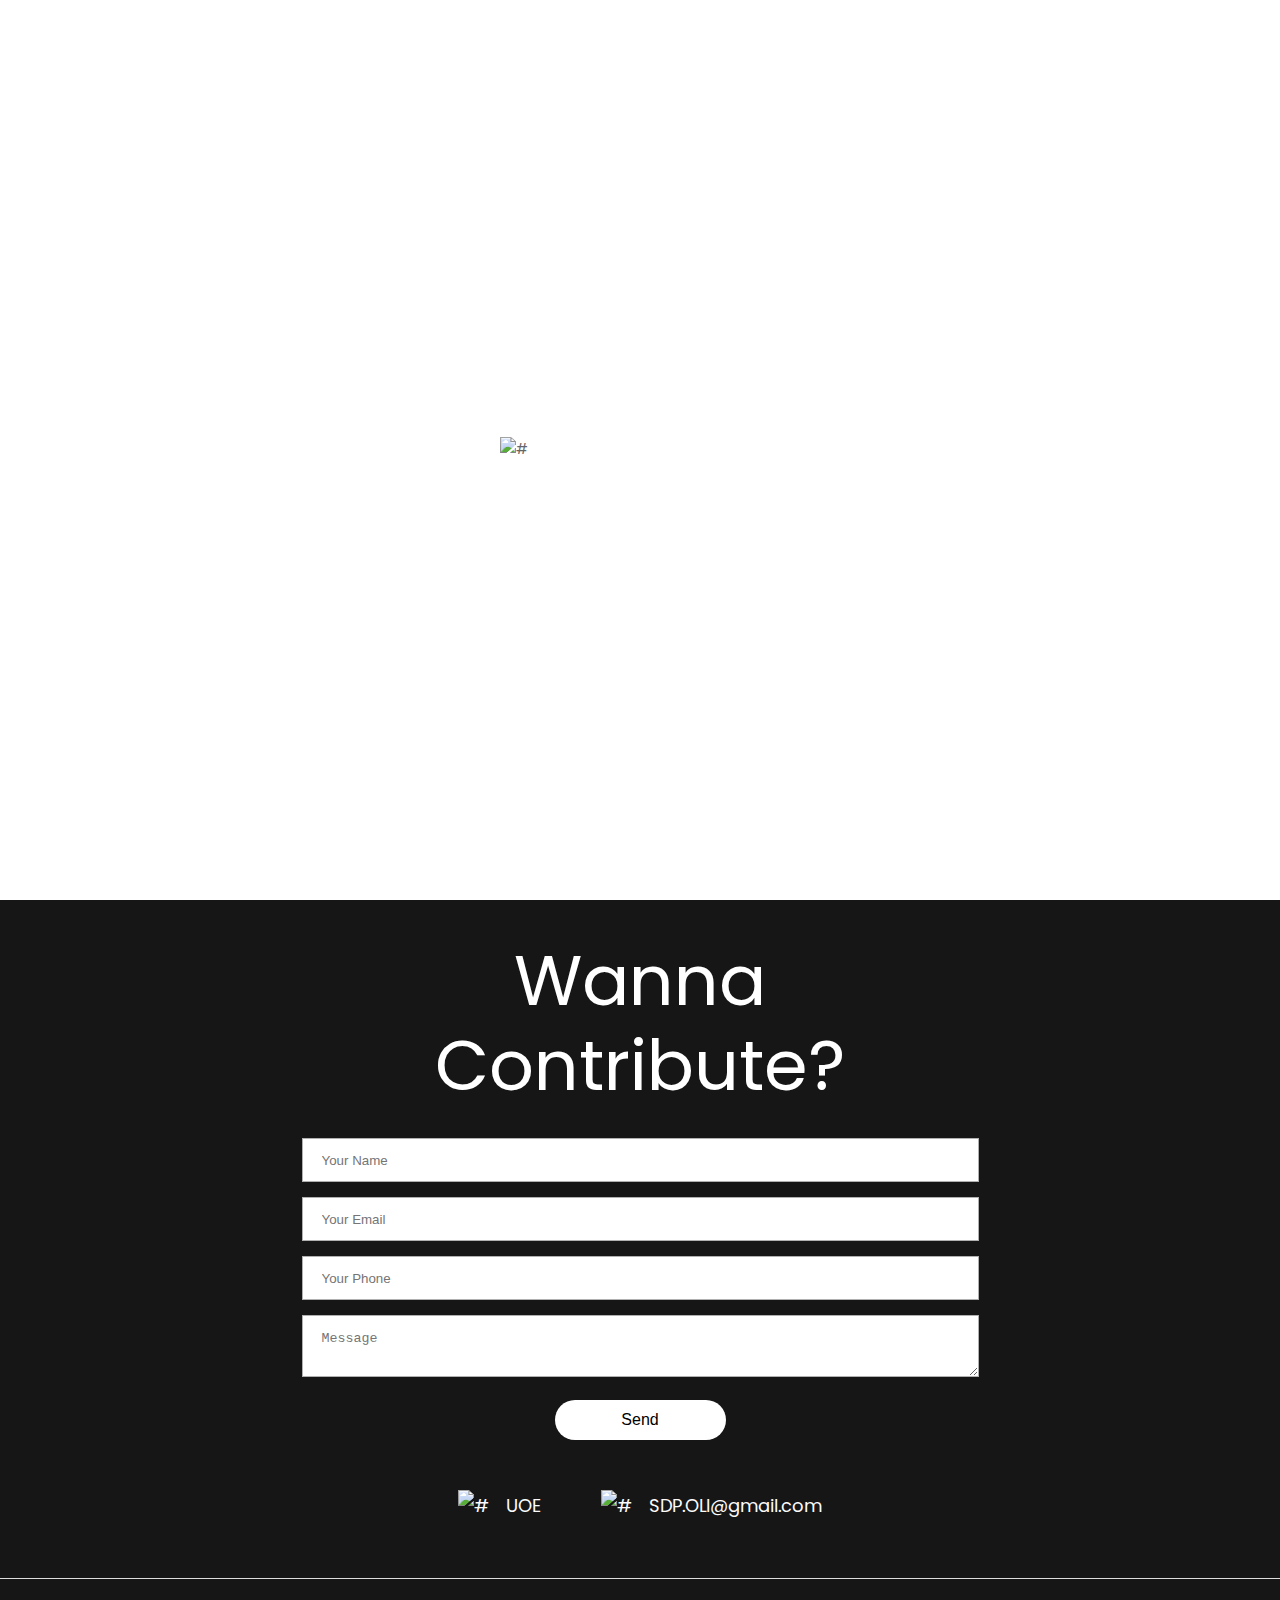
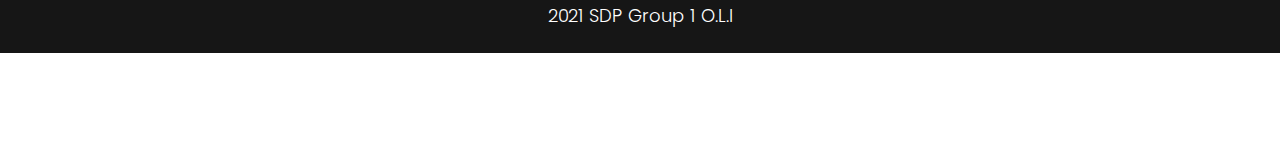
==== commit 50fc9b87: "tool tip to logo" ====
--- a/budget.html
+++ b/budget.html
@@ -48,7 +48,7 @@
             <div class="col-xl-2 col-lg-2 col-md-2 col-sm-3 col logo_section">
               <div class="full">
                 <div class="center-desk">
-                  <div class="logo">
+                  <div class="logo clickable" data-toggle="tooltip" data-placement="right" data-html="true" title="<em>Back to Home</em>">
                     <a href="index.html"><img src="images/logo.png" alt="#" /></a>
                   </div>
                 </div>
@@ -61,12 +61,12 @@
                   <nav class="main-menu ">
                     <ul class="menu-area-main">
                       <li> <a href="budget.html">Budget</a> </li>
-                      <li> <a href="#">System</a> </li>
+                      <li> <a href="system.html">System</a> </li>
                       <li> <a href="howItWorks.html">How it works</a> </li>
                       <li> <a href="eval.html">Evaluation</a> </li>
                       <li> <a href="team.html">Team</a></li>
-                      <li> <a href="#">Documentation</a></li>
-                      <li> <a href="contact.html">Contact Us</a></li>
+                      <li> <a href="documentation.html">Documentation</a></li>
+                      
                       
                      </ul>
                    </nav>
@@ -227,7 +227,7 @@
             <div class="row">
               <div class="col-md-12">
                 <div class="titlepage">
-                  <h2>Contact us</h2>
+                  <h2>Wanna Contribute?</h2>
                 </div>
                 <div class="col-md-12">
                   <input class="contactus" placeholder="Your Name" type="text" name="Your Name">
@@ -249,38 +249,25 @@
             </form>
 
             </div>
-            <div class="col-md-12 border_top">
-              <form class="news">
-               <h3>Newsletter</h3>
-                <input class="newslatter" placeholder="ENTER YOUR MAIL" type="text" name=" ENTER YOUR MAIL">
-                <button class="submit">Subscribe</button>
-              </form>
-            </div>
+            
             <div class="col-xl-12 col-lg-12 col-md-12 col-sm-12 ">
               <div class="row">
                 <div class="col-xl-12 col-lg-12 col-md-12 col-sm-12 ">
                   <div class="address">
                     <ul class="loca">
                       <li>
-                        <a href="#"><img src="icon/loc.png" alt="#" /></a>Locations
+                        <a href="#"><img src="icon/loc.png" alt="#" /></a>UOE
                    
-                        <li>
-                          
-                            <a href="#"><img src="icon/call.png" alt="#" /></a>+12586954775 </li>
+                        
                           <li>
-                            <a href="#"><img src="icon/email.png" alt="#" /></a>demo@gmail.com </li>
+                            <a href="#"><img src="icon/email.png" alt="#" /></a>SDP.OLI@gmail.com </li>
                           </ul>
                          
 
                         </div>
                       </div>
                        <div class="col-xl-12 col-lg-12 col-md-12 col-sm-12 ">
-                           <ul class="social_link">
-                            <li><a href="#"><i class="fa fa-facebook" aria-hidden="true"></i></a></li>
-                            <li><a href="#"><i class="fa fa-twitter" aria-hidden="true"></i></a></li>
-                            <li><a href="#"><i class="fa fa-linkedin-square" aria-hidden="true"></i></a></li>
-                            <li><a href="#"><i class="fa fa-instagram" aria-hidden="true"></i></a></li>
-                          </ul>
+                           
                        </div>
                     </div>
                   </div>
@@ -291,7 +278,7 @@
                <div class="container">
               <div class="copyright">
                
-                  <p>Copyright &copy; 2020.Company name All rights reserved.</p>
+                  <p>2021 SDP Group 1  O.L.I</p>
                 </div>
               </div>
             </div>
--- a/css/style.css
+++ b/css/style.css
@@ -31,6 +31,7 @@
      line-height: 1.80857;
      font-weight: normal;
      overflow-x: hidden;
+     margin: 0 auto;
 }
  a {
      color: #1f1f1f;
@@ -1385,7 +1386,7 @@
      border-radius: 30px;
 }
 .contact_bg .send:hover {
-     background-color: #0fb0d3;
+     background-color: #39C0ED;
 
 color: #fff;
 transition: all 0.3s ease-in;
@@ -1440,8 +1441,8 @@
  .submit {
 
     height: 52px;
-    border: #0fb0d3 solid 1px;
-     background: #0fb0d3;
+    border: ##39C0ED solid 1px;
+     background: #39C0ED;
      color: #fff;
      margin-left: -5px;
      font-weight: 500;
@@ -1454,7 +1455,7 @@
  .submit:hover {
      background: #ddd;
      border: #ddd solid 1px;
-     color: #0fb0d3;
+     color: #39C0ED;
      transition: all 0.3s ease-in;
 
 }
@@ -1496,7 +1497,7 @@
  ul.social_link li a  {
     font-size: 24px;
 color: #161616;
-background: #0fb0d3;
+background: #39C0ED;
 border-radius: 80px;
 display: flex;
 align-items: center;
@@ -1527,7 +1528,7 @@
      color: #fff;
 }
  .copyright a:hover {
-     color: #0fb0d3 ;
+     color: #39C0ED ;
 }
 /** end footer **/
 /*--------------------------------------------------------------------- ener page css ---------------------------------------------------------------------*/
@@ -1535,7 +1536,7 @@
 
 .contineer_page .header {background-image: url('../images/background_muted.jpeg'); background-size: cover; padding-bottom: 27px;     position: inherit;}
 
-.backgro_mh {background: #0ed1f0; }
+.backgro_mh {background: #39C0ED; }
 .heding h2 {
      color: #fff;
 font-size: 60px;
@@ -1562,4 +1563,12 @@
 
 .card-title{
     font-size: 4vh;
+}
+
+#system p{
+    font-size: 3vh;
+}
+
+#aboutOLI p, #aboutOLI li{
+    font-size: 3.5vh;
 }